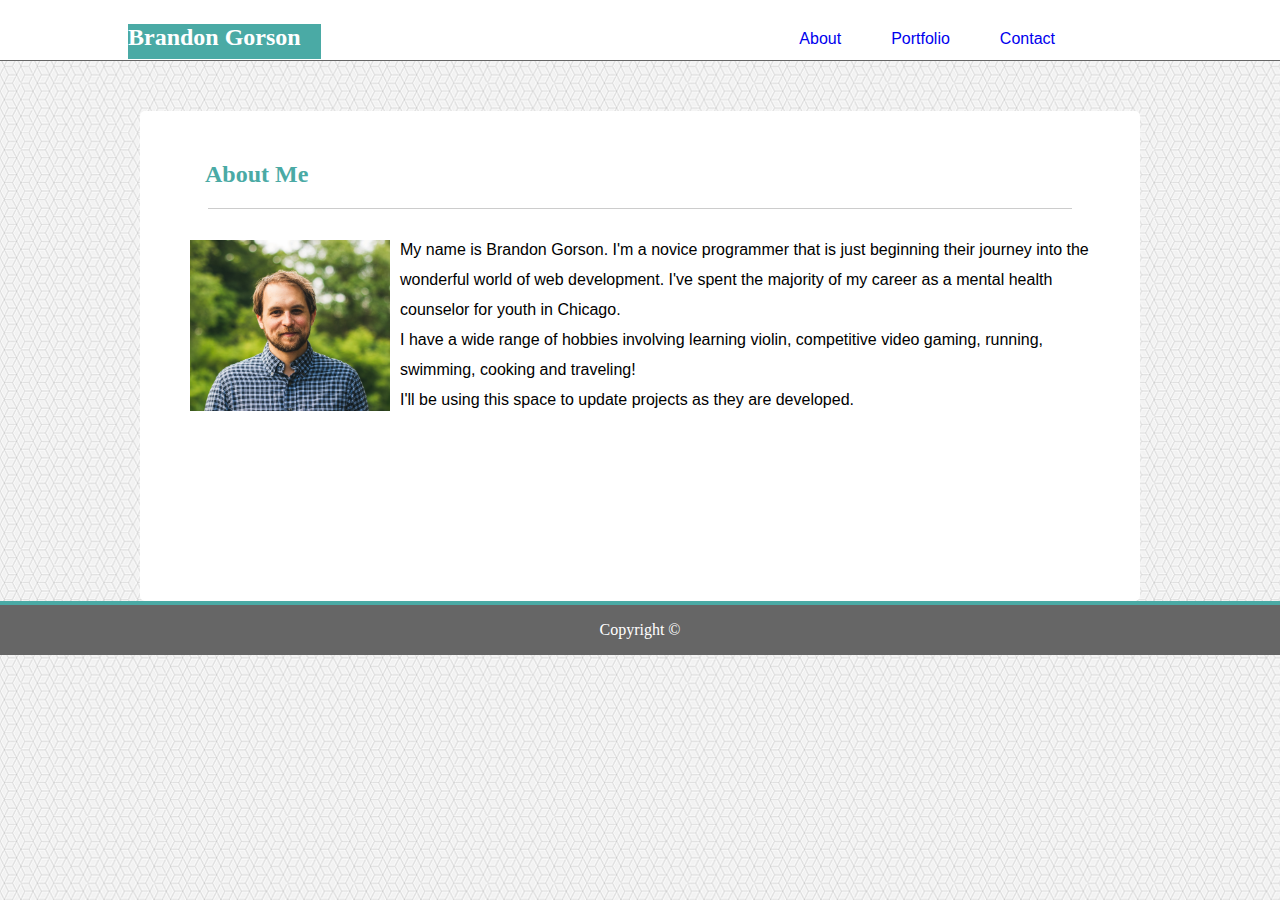
==== index.html @ dd807bb6 "Initial File Setup" ====
<!-- Relative Paths Assignment 1 -->
<!DOCTYPE html>
<html lang="en-us">

<head>
  <meta charset="UTF-8">
  <title>Brandon Gorson's Portfolio</title>
  <link rel="stylesheet" type="text/css" href="assets/css/style.css">
  
</head>

<body>
    <div class = topribbon>
        <h2 id = "name">Brandon Gorson</h2>
          <ul>
                <li><a href="contact.html">Contact</a></li>
                <li><a href="portfolio.html">Portfolio</a></li>
                <li><a href="index.html">About</a></li>
          </ul>
    </div>

  <div class="container">

    <section id="aboutme">

      <h2 id = "title">About Me</h2>
    <hr>
      <img id= "profile" src = "./assets/images/main.jpg" alt= "Student Picture">
    
      <p> My name is Brandon Gorson. I'm a novice programmer that is just beginning
        their journey into the wonderful world of web development. I've spent the majority of my
      career as a mental health counselor for youth in Chicago.
    <br>I have a wide range of hobbies involving learning violin, competitive video gaming, running, swimming, cooking and traveling! 
      <br>I'll be using this space to update projects as they are developed. </p>
    </section>
  </div>


    <div class="footer">
        Copyright &copy;
    </div>
</body> 
</html>
---- assets/css/style.css ----
*/ {
    box-sizing: border-box;
}


ul, .container, footer {
  font-family: Arial, Helvetica, sans-serif;
}
h2, h1, #name, #title {
        font-family: Georgia, 'Times New Roman', Times, serif;
}

.topribbon { 
    background-color:white;
    height:60px;
    width:100%;
   
    border-bottom: 1px solid #666666;
    }

h2 {
    color: #4AAAA5;
}
#title {
    margin-left:45px;
    padding-top:10px;
}
ul {
    list-style-type:none;
    margin:20px 200px 0 0;
    padding:0;
    width: 400px;
    background-color:white;
    float: right;
    
 }

 #profile {
     width:200px;
     float: left;
     margin-top: 30px;
     margin-left:30px;
     margin-right:10px;
 }
 a {
    text-decoration: none;
 }
 p {
     margin-top:25px;
     margin-left:20px;
     margin-right:10px;
     line-height:30px;
 }
li {
    float: right;
    color:#999EBA;
    padding:0px 20px;
    text-decoration:none;
    margin: 10px 5px;
}

#name {
    float:left;
    background-color: #4AAAA5;
    color: white;
    margin: 24px 0 0 10%;
    padding:0 20px 0 0;
    height:35px;   
}

.container {
   
    width:960px;
    margin:auto;
    margin-top: 50px;
    padding: 0 0 20px 0;
    height:82%;

}

body {
    background: url(../images/background.png);
    margin:0;
    height: 100%;
    position: relative;
    
    }
#aboutme {
    padding-bottom:10px;
    margin-bottom:20px;
    background-color: white;    
    height:400px;
}

.footer {
    text-align:center;
    border-top: 4px solid #4AAAA5;
    background-color:#666666;
    width: 100%;
    height:50px;
    margin:0 0 0 0;
    
    color: white;
    line-height: 50px; 
}
hr {
    display: block;
    height: 1px;
    width: 90%;
    border: 0;
    border-top: 1px solid #ccc;
    margin: auto;
    padding: 0;

}
.grid-container {
    margin-top:10px;
    margin-left:45px;
    display: grid;
    grid-template-columns: 1fr 1fr;
    grid-gap:2em;
    grid-auto-rows: 150px;
    width:150px;
         
    }

  .grid-image {
    border:1px black solid;  
    padding: 1px;
    font-size: 30px;
    text-align: center;
  }
  .grid-item a {
      position: relative;
      bottom:50px;
      left:4px;
      background-color:teal;
      padding:10px 45px;
      color:white;
      
  }
 #portfolio {
     background: white; 
     padding-bottom: 30px;
 } 

 input[type=text], select, textarea {
    width: 100%; 
    padding: 10px;  
    border: 1px solid #ccc; 
    border-radius: 4px; 
    box-sizing: border-box; 
    margin-top: 5px; 
    margin-bottom: 15px; 
    resize: vertical 
}


input[type=submit] {
    background-color: #4AAAA5;
    color: white;
    padding: 12px 20px;
    border: none;
    border-radius: 4px;
    cursor: pointer;
}

input[type=submit]:hover {
    background-color: rgb(40, 124, 120);
}


.container {
    border-radius: 5px;
    background-color: white;
    padding: 20px;
}
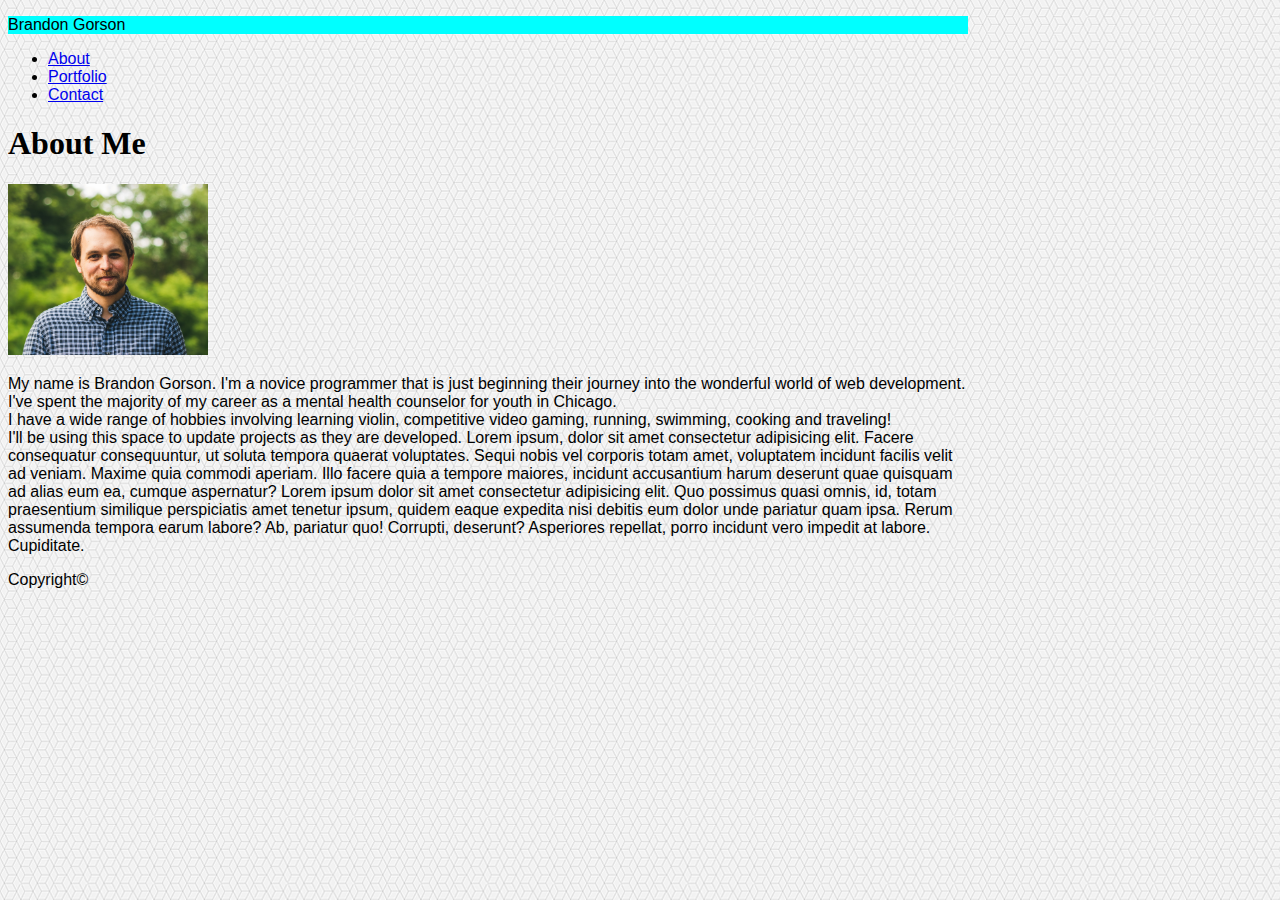
==== commit ad08433a: "Major updates to index" ====
--- a/index.html
+++ b/index.html
@@ -1,43 +1,78 @@
-<!-- Relative Paths Assignment 1 -->
 <!DOCTYPE html>
 <html lang="en-us">
 
 <head>
   <meta charset="UTF-8">
-  <title>Brandon Gorson's Portfolio</title>
-  <link rel="stylesheet" type="text/css" href="assets/css/style.css">
-  
-</head>
+   <link rel="stylesheet" href="https://stackpath.bootstrapcdn.com/bootstrap/4.1.3/css/bootstrap.min.css" integrity="sha384-MCw98/SFnGE8fJT3GXwEOngsV7Zt27NXFoaoApmYm81iuXoPkFOJwJ8ERdknLPMO" crossorigin="anonymous">
+   <link rel="stylesheet" type="text/css" href="assets/css/style.css">
+   <title>Brandon Gorson's Portfolio</title>
+ </head>
+
 
 <body>
-    <div class = topribbon>
-        <h2 id = "name">Brandon Gorson</h2>
-          <ul>
-                <li><a href="contact.html">Contact</a></li>
-                <li><a href="portfolio.html">Portfolio</a></li>
-                <li><a href="index.html">About</a></li>
-          </ul>
+    
+    <!--Nav Bar-->
+    <nav class="navbar navbar-light navbar-expand-md bg-light">
+    <div class= "container px-0" style= width:960px>
+        <!--NavBar Brand-->
+
+                <div class="navbar-brand " style="background-color:aqua">
+                <p>Brandon Gorson</p>
+                </div>
+             <!--Nav Bar Links-->         
+                <ul class="navbar-nav ml-auto ">
+                    <li class="nav-item active">
+                        <a class="nav-link" href="index.html">About</a>
+                    </li>
+                    <li class="nav-item">
+                        <a class="nav-link" href="portfolio.html">Portfolio</a>
+                    </li>
+                    <li class="nav-item">
+                        <a class="nav-link" href="contact.html">Contact</a>
+                    </li>
+                </ul>
+            </nav>   
     </div>
+ 
 
-  <div class="container">
 
-    <section id="aboutme">
-
-      <h2 id = "title">About Me</h2>
-    <hr>
-      <img id= "profile" src = "./assets/images/main.jpg" alt= "Student Picture">
+<!--Content Start-->
+        <div class="container bg-white my-4" style= width:960px >
+                    <div class="page-header">
+                    <h1>About Me</h1>
+                    </div>
+           
+                <img src = "./assets/images/main.jpg" class = "img-thumbnail float-left" style = "width:200px"alt= "Student Picture">
     
       <p> My name is Brandon Gorson. I'm a novice programmer that is just beginning
         their journey into the wonderful world of web development. I've spent the majority of my
       career as a mental health counselor for youth in Chicago.
-    <br>I have a wide range of hobbies involving learning violin, competitive video gaming, running, swimming, cooking and traveling! 
-      <br>I'll be using this space to update projects as they are developed. </p>
-    </section>
+      <br>I have a wide range of hobbies involving learning violin, competitive video gaming, running, swimming, cooking and traveling! 
+  <br>I'll be using this space to update projects as they are developed.
+Lorem ipsum, dolor sit amet consectetur adipisicing elit. Facere consequatur consequuntur, ut soluta tempora quaerat voluptates. Sequi nobis vel corporis totam amet, voluptatem incidunt facilis velit ad veniam. Maxime quia commodi aperiam. Illo facere quia a tempore maiores, incidunt accusantium harum deserunt quae quisquam ad alias eum ea, cumque aspernatur?
+Lorem ipsum dolor sit amet consectetur adipisicing elit. Quo possimus quasi omnis, id, totam praesentium similique perspiciatis amet tenetur ipsum, quidem eaque expedita nisi debitis eum dolor unde pariatur quam ipsa. Rerum assumenda tempora earum labore? Ab, pariatur quo! Corrupti, deserunt? Asperiores repellat, porro incidunt vero impedit at labore. Cupiditate.
+</p>
   </div>
+            
+           
+    
+        
+<footer class="bg-dark fixed-bottom border-top border-danger">
+
+        <!-- Copyright -->
+
+        <div class="text-center text-muted py-2">
+          <p> Copyright©</p>
+        </div>
+        <!-- Copyright -->
+      
+</footer>
 
 
-    <div class="footer">
-        Copyright &copy;
-    </div>
+
+
+
 </body> 
+
+
 </html>--- a/assets/css/style.css
+++ b/assets/css/style.css
@@ -1,8 +1,3 @@
-*/ {
-    box-sizing: border-box;
-}
-
-
 ul, .container, footer {
   font-family: Arial, Helvetica, sans-serif;
 }
@@ -10,168 +5,7 @@
         font-family: Georgia, 'Times New Roman', Times, serif;
 }
 
-.topribbon { 
-    background-color:white;
-    height:60px;
-    width:100%;
-   
-    border-bottom: 1px solid #666666;
+body {
+    background: url(../images/background.png);
     }
 
-h2 {
-    color: #4AAAA5;
-}
-#title {
-    margin-left:45px;
-    padding-top:10px;
-}
-ul {
-    list-style-type:none;
-    margin:20px 200px 0 0;
-    padding:0;
-    width: 400px;
-    background-color:white;
-    float: right;
-    
- }
-
- #profile {
-     width:200px;
-     float: left;
-     margin-top: 30px;
-     margin-left:30px;
-     margin-right:10px;
- }
- a {
-    text-decoration: none;
- }
- p {
-     margin-top:25px;
-     margin-left:20px;
-     margin-right:10px;
-     line-height:30px;
- }
-li {
-    float: right;
-    color:#999EBA;
-    padding:0px 20px;
-    text-decoration:none;
-    margin: 10px 5px;
-}
-
-#name {
-    float:left;
-    background-color: #4AAAA5;
-    color: white;
-    margin: 24px 0 0 10%;
-    padding:0 20px 0 0;
-    height:35px;   
-}
-
-.container {
-   
-    width:960px;
-    margin:auto;
-    margin-top: 50px;
-    padding: 0 0 20px 0;
-    height:82%;
-
-}
-
-body {
-    background: url(../images/background.png);
-    margin:0;
-    height: 100%;
-    position: relative;
-    
-    }
-#aboutme {
-    padding-bottom:10px;
-    margin-bottom:20px;
-    background-color: white;    
-    height:400px;
-}
-
-.footer {
-    text-align:center;
-    border-top: 4px solid #4AAAA5;
-    background-color:#666666;
-    width: 100%;
-    height:50px;
-    margin:0 0 0 0;
-    
-    color: white;
-    line-height: 50px; 
-}
-hr {
-    display: block;
-    height: 1px;
-    width: 90%;
-    border: 0;
-    border-top: 1px solid #ccc;
-    margin: auto;
-    padding: 0;
-
-}
-.grid-container {
-    margin-top:10px;
-    margin-left:45px;
-    display: grid;
-    grid-template-columns: 1fr 1fr;
-    grid-gap:2em;
-    grid-auto-rows: 150px;
-    width:150px;
-         
-    }
-
-  .grid-image {
-    border:1px black solid;  
-    padding: 1px;
-    font-size: 30px;
-    text-align: center;
-  }
-  .grid-item a {
-      position: relative;
-      bottom:50px;
-      left:4px;
-      background-color:teal;
-      padding:10px 45px;
-      color:white;
-      
-  }
- #portfolio {
-     background: white; 
-     padding-bottom: 30px;
- } 
-
- input[type=text], select, textarea {
-    width: 100%; 
-    padding: 10px;  
-    border: 1px solid #ccc; 
-    border-radius: 4px; 
-    box-sizing: border-box; 
-    margin-top: 5px; 
-    margin-bottom: 15px; 
-    resize: vertical 
-}
-
-
-input[type=submit] {
-    background-color: #4AAAA5;
-    color: white;
-    padding: 12px 20px;
-    border: none;
-    border-radius: 4px;
-    cursor: pointer;
-}
-
-input[type=submit]:hover {
-    background-color: rgb(40, 124, 120);
-}
-
-
-.container {
-    border-radius: 5px;
-    background-color: white;
-    padding: 20px;
-}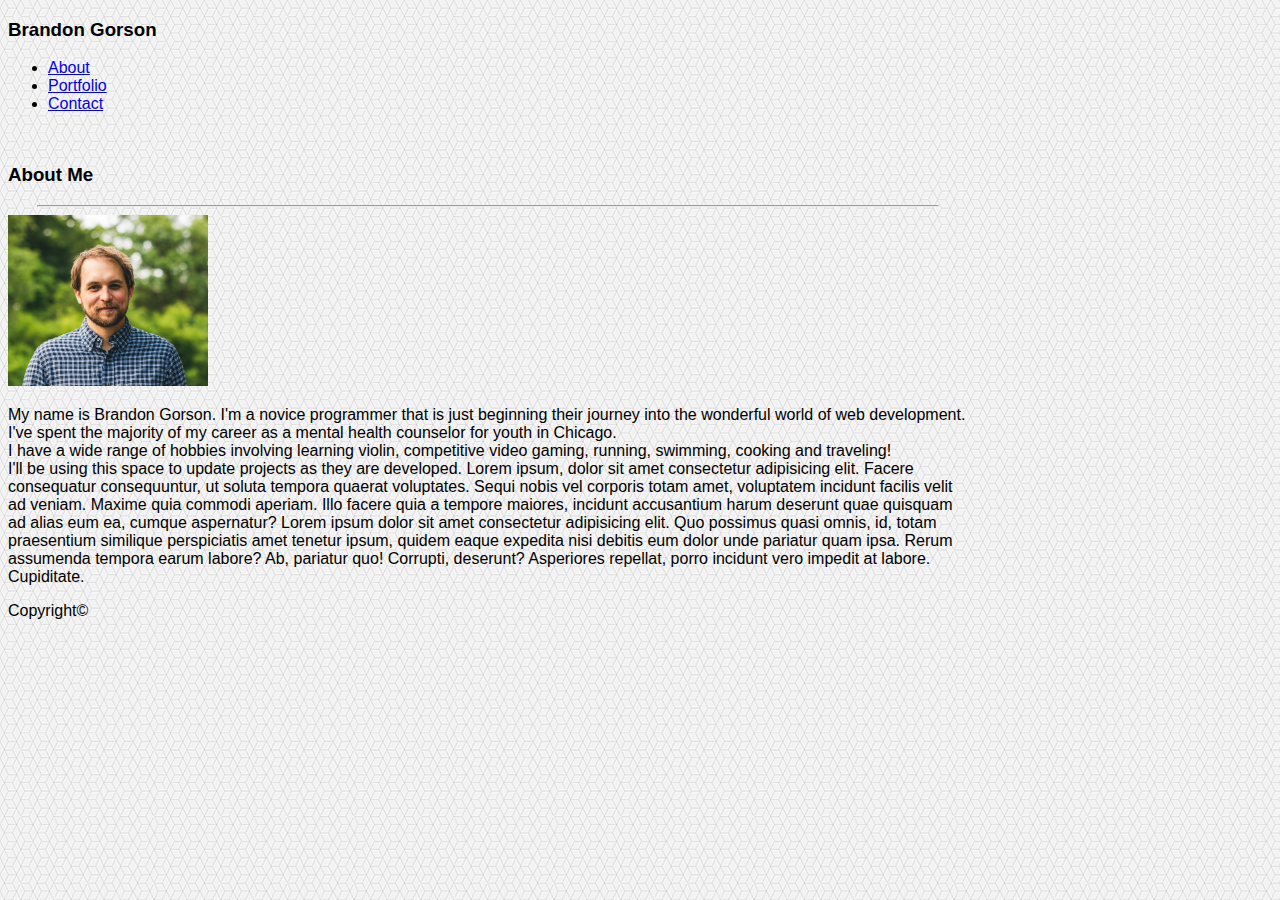
==== commit 3252987d: "Major updates to index and creation of contact page" ====
--- a/index.html
+++ b/index.html
@@ -12,12 +12,12 @@
 <body>
     
     <!--Nav Bar-->
-    <nav class="navbar navbar-light navbar-expand-md bg-light">
+    <nav class="navbar navbar-light navbar-expand-md bg-light border-bottom border-muted py-0">
     <div class= "container px-0" style= width:960px>
         <!--NavBar Brand-->
 
-                <div class="navbar-brand " style="background-color:aqua">
-                <p>Brandon Gorson</p>
+                <div class="navbar-brand text-white px-2 bg-info">
+                <h3><strong>Brandon Gorson</strong></h3>
                 </div>
              <!--Nav Bar Links-->         
                 <ul class="navbar-nav ml-auto ">
@@ -37,14 +37,16 @@
 
 
 <!--Content Start-->
-        <div class="container bg-white my-4" style= width:960px >
-                    <div class="page-header">
-                    <h1>About Me</h1>
+        <div class="container bg-white my-4 pb-3" style= width:960px >
+                    <div class="text-info">
+                        <div class="innerheader">
+                        <h3 class ="display-5 mt-10"><strong>About Me</strong></h3>
                     </div>
-           
-                <img src = "./assets/images/main.jpg" class = "img-thumbnail float-left" style = "width:200px"alt= "Student Picture">
+                </div>
+           <hr width ="900rem">
     
-      <p> My name is Brandon Gorson. I'm a novice programmer that is just beginning
+                <img src = "./assets/images/main.jpg" class = "img-thumbnail float-left mr-3" style = "width:200px"alt= "Student Picture">
+      <p class= "pr-1"> My name is Brandon Gorson. I'm a novice programmer that is just beginning
         their journey into the wonderful world of web development. I've spent the majority of my
       career as a mental health counselor for youth in Chicago.
       <br>I have a wide range of hobbies involving learning violin, competitive video gaming, running, swimming, cooking and traveling! 
@@ -56,18 +58,18 @@
             
            
     
-        
-<footer class="bg-dark fixed-bottom border-top border-danger">
+    <!-- Copyright -->      
+<footer class="bg-dark fixed-bottom border-top border-info border-wirdt10">
 
-        <!-- Copyright -->
+      
 
         <div class="text-center text-muted py-2">
           <p> Copyright©</p>
         </div>
-        <!-- Copyright -->
+     
       
 </footer>
-
+   <!-- Copyright -->
 
 
 
--- a/assets/css/style.css
+++ b/assets/css/style.css
@@ -8,4 +8,6 @@
 body {
     background: url(../images/background.png);
     }
-
+.innerheader {
+  padding-top:1em;
+}
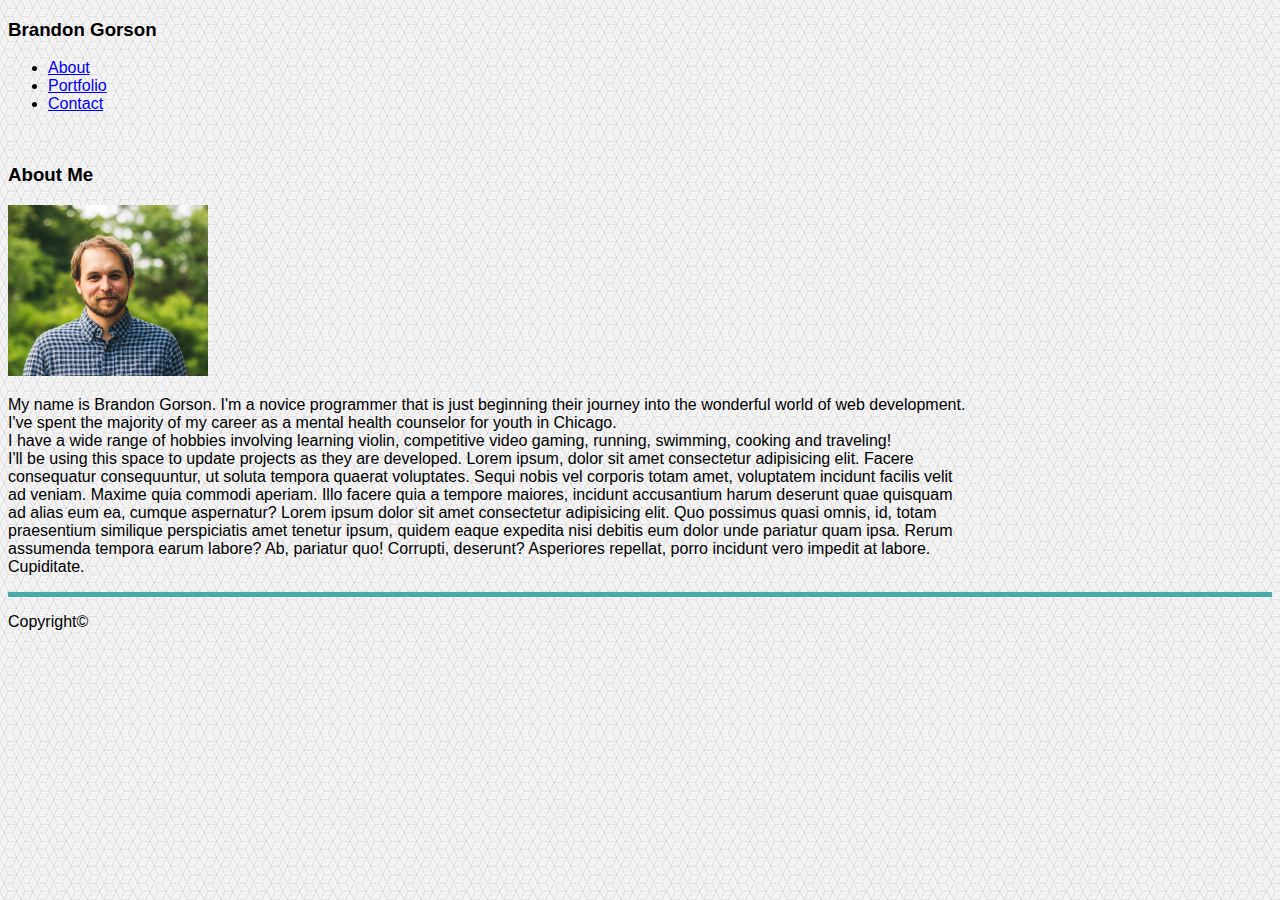
==== commit 22b7e12d: "Most changed are completed" ====
--- a/index.html
+++ b/index.html
@@ -9,11 +9,12 @@
  </head>
 
 
+
 <body>
+        <!--Nav Bar-->
+    <nav class="navbar navbar-light navbar-expand-md bg-light border-bottom border-muted py-0">
     
-    <!--Nav Bar-->
-    <nav class="navbar navbar-light navbar-expand-md bg-light border-bottom border-muted py-0">
-    <div class= "container px-0" style= width:960px>
+        <div class = "container px-0" style= width:960px>
         <!--NavBar Brand-->
 
                 <div class="navbar-brand text-white px-2 bg-info">
@@ -32,19 +33,16 @@
                     </li>
                 </ul>
             </nav>   
-    </div>
- 
-
+   </div>
 
 <!--Content Start-->
         <div class="container bg-white my-4 pb-3" style= width:960px >
                     <div class="text-info">
                         <div class="innerheader">
-                        <h3 class ="display-5 mt-10"><strong>About Me</strong></h3>
+                        <h3 class ="display-5 mt-10 mb-3 border-bottom"><strong>About Me</strong></h3>
                     </div>
                 </div>
-           <hr width ="900rem">
-    
+              
                 <img src = "./assets/images/main.jpg" class = "img-thumbnail float-left mr-3" style = "width:200px"alt= "Student Picture">
       <p class= "pr-1"> My name is Brandon Gorson. I'm a novice programmer that is just beginning
         their journey into the wonderful world of web development. I've spent the majority of my
@@ -59,12 +57,12 @@
            
     
     <!-- Copyright -->      
-<footer class="bg-dark fixed-bottom border-top border-info border-wirdt10">
+<footer class="bg-dark fixed-bottom">
 
       
 
-        <div class="text-center text-muted py-2">
-          <p> Copyright©</p>
+        <div class="text-center text-muted">
+          <p class= "mt-2"> Copyright©</p>
         </div>
      
       
--- a/assets/css/style.css
+++ b/assets/css/style.css
@@ -1,13 +1,36 @@
 ul, .container, footer {
   font-family: Arial, Helvetica, sans-serif;
 }
-h2, h1, #name, #title {
+h2, h1{
         font-family: Georgia, 'Times New Roman', Times, serif;
 }
 
+
 body {
     background: url(../images/background.png);
+    box-sizing:border-box;
     }
 .innerheader {
   padding-top:1em;
 }
+.img-wrapper {
+  position: relative;
+}
+
+.img-overlay {
+  position: absolute;
+  top: 0;
+  bottom: 0;
+  left: 0;
+  right: 0;
+  text-align: center;
+}
+
+.img-overlay:before {
+  content: ' ';
+  display: block;
+  height: 70%;
+}
+footer {
+  border-top: solid 5px #4AAAA5;
+}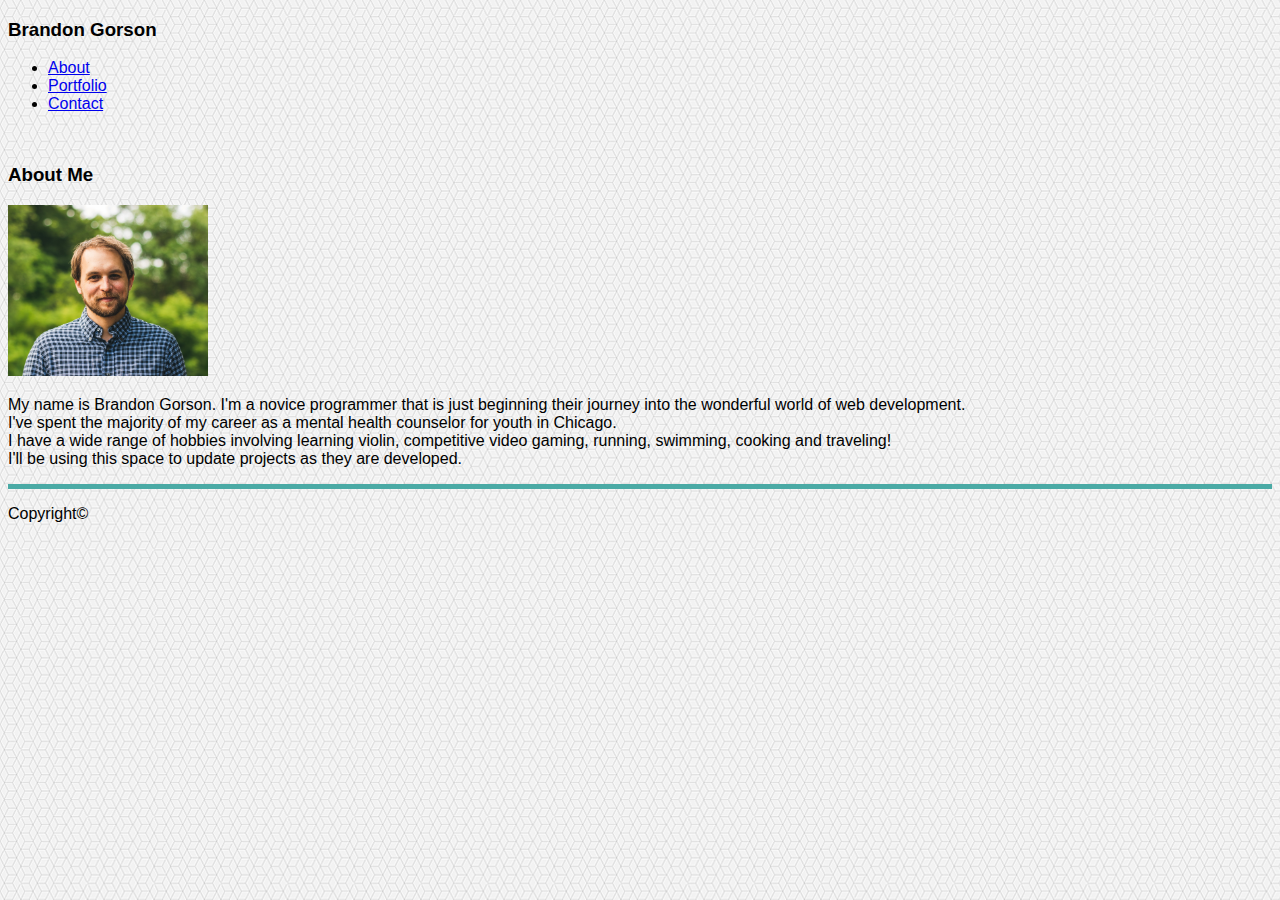
==== commit 91e61982: "added new project" ====
--- a/index.html
+++ b/index.html
@@ -49,8 +49,7 @@
       career as a mental health counselor for youth in Chicago.
       <br>I have a wide range of hobbies involving learning violin, competitive video gaming, running, swimming, cooking and traveling! 
   <br>I'll be using this space to update projects as they are developed.
-Lorem ipsum, dolor sit amet consectetur adipisicing elit. Facere consequatur consequuntur, ut soluta tempora quaerat voluptates. Sequi nobis vel corporis totam amet, voluptatem incidunt facilis velit ad veniam. Maxime quia commodi aperiam. Illo facere quia a tempore maiores, incidunt accusantium harum deserunt quae quisquam ad alias eum ea, cumque aspernatur?
-Lorem ipsum dolor sit amet consectetur adipisicing elit. Quo possimus quasi omnis, id, totam praesentium similique perspiciatis amet tenetur ipsum, quidem eaque expedita nisi debitis eum dolor unde pariatur quam ipsa. Rerum assumenda tempora earum labore? Ab, pariatur quo! Corrupti, deserunt? Asperiores repellat, porro incidunt vero impedit at labore. Cupiditate.
+
 </p>
   </div>
             
--- a/assets/css/style.css
+++ b/assets/css/style.css
@@ -15,6 +15,11 @@
 }
 .img-wrapper {
   position: relative;
+
+}
+.img-fluid{
+  max-width:200px;
+  max-height:200px;
 }
 
 .img-overlay {
@@ -33,4 +38,11 @@
 }
 footer {
   border-top: solid 5px #4AAAA5;
-}+  animation-name: footercolor;
+  animation-duration: 3s;
+}
+
+/* @keyframes footercolor {
+  from {background-color: white;}
+  to {background-color: #343a40;}
+} */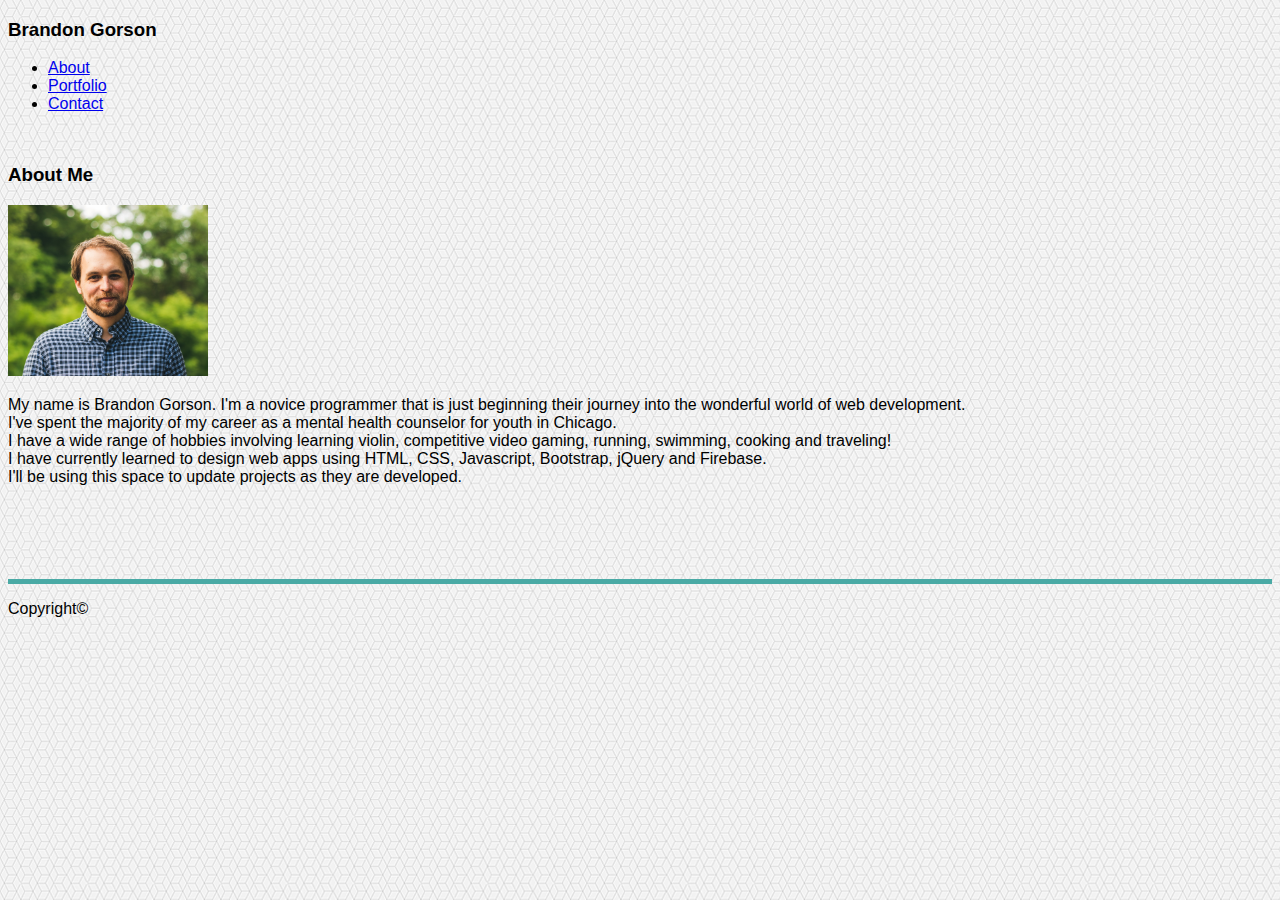
==== commit 1124f5a5: "Added project cleaned up code" ====
--- a/index.html
+++ b/index.html
@@ -3,75 +3,78 @@
 
 <head>
   <meta charset="UTF-8">
-   <link rel="stylesheet" href="https://stackpath.bootstrapcdn.com/bootstrap/4.1.3/css/bootstrap.min.css" integrity="sha384-MCw98/SFnGE8fJT3GXwEOngsV7Zt27NXFoaoApmYm81iuXoPkFOJwJ8ERdknLPMO" crossorigin="anonymous">
-   <link rel="stylesheet" type="text/css" href="assets/css/style.css">
-   <title>Brandon Gorson's Portfolio</title>
- </head>
+  <link rel="stylesheet" href="https://stackpath.bootstrapcdn.com/bootstrap/4.1.3/css/bootstrap.min.css" integrity="sha384-MCw98/SFnGE8fJT3GXwEOngsV7Zt27NXFoaoApmYm81iuXoPkFOJwJ8ERdknLPMO"
+    crossorigin="anonymous">
+  <link rel="stylesheet" type="text/css" href="assets/css/style.css">
+  <title>Brandon Gorson's Portfolio</title>
+</head>
 
 
 
 <body>
-        <!--Nav Bar-->
-    <nav class="navbar navbar-light navbar-expand-md bg-light border-bottom border-muted py-0">
-    
-        <div class = "container px-0" style= width:960px>
-        <!--NavBar Brand-->
+  <!--Nav Bar-->
+  <nav class="navbar navbar-light navbar-expand-md bg-light border-bottom border-muted py-0">
 
-                <div class="navbar-brand text-white px-2 bg-info">
-                <h3><strong>Brandon Gorson</strong></h3>
-                </div>
-             <!--Nav Bar Links-->         
-                <ul class="navbar-nav ml-auto ">
-                    <li class="nav-item active">
-                        <a class="nav-link" href="index.html">About</a>
-                    </li>
-                    <li class="nav-item">
-                        <a class="nav-link" href="portfolio.html">Portfolio</a>
-                    </li>
-                    <li class="nav-item">
-                        <a class="nav-link" href="contact.html">Contact</a>
-                    </li>
-                </ul>
-            </nav>   
-   </div>
+    <div class="container px-0" style=width:960px>
+      <!--NavBar Brand-->
 
-<!--Content Start-->
-        <div class="container bg-white my-4 pb-3" style= width:960px >
-                    <div class="text-info">
-                        <div class="innerheader">
-                        <h3 class ="display-5 mt-10 mb-3 border-bottom"><strong>About Me</strong></h3>
-                    </div>
-                </div>
-              
-                <img src = "./assets/images/main.jpg" class = "img-thumbnail float-left mr-3" style = "width:200px"alt= "Student Picture">
-      <p class= "pr-1"> My name is Brandon Gorson. I'm a novice programmer that is just beginning
-        their journey into the wonderful world of web development. I've spent the majority of my
+      <div class="navbar-brand text-white px-2 bg-info">
+        <h3><strong>Brandon Gorson</strong></h3>
+      </div>
+      <!--Nav Bar Links-->
+      <ul class="navbar-nav ml-auto ">
+        <li class="nav-item active">
+          <a class="nav-link" href="index.html">About</a>
+        </li>
+        <li class="nav-item">
+          <a class="nav-link" href="portfolio.html">Portfolio</a>
+        </li>
+        <li class="nav-item">
+          <a class="nav-link" href="contact.html">Contact</a>
+        </li>
+      </ul>
+  </nav>
+  
+
+  <!--Content Start-->
+  <div class="container bg-white my-5 pb-3"  id= 'aboutMe'>
+    <div class="text-info">
+      <div class="innerheader">
+        <h3 class="display-5 mt-10 mb-3 border-bottom"><strong>About Me</strong></h3>
+      </div>
+    </div>
+
+    <img src="./assets/images/main.jpg" class="img-thumbnail float-left mr-3" style="width:200px" alt="Student Picture">
+    <p class="pr-1"> My name is Brandon Gorson. I'm a novice programmer that is just beginning
+      their journey into the wonderful world of web development. I've spent the majority of my
       career as a mental health counselor for youth in Chicago.
-      <br>I have a wide range of hobbies involving learning violin, competitive video gaming, running, swimming, cooking and traveling! 
-  <br>I'll be using this space to update projects as they are developed.
+      <br>I have a wide range of hobbies involving learning violin, competitive video gaming, running, swimming,
+      cooking and traveling!
+      <br> I have currently learned to design web apps using HTML, CSS, Javascript, Bootstrap, jQuery and Firebase.
+      <br>I'll be using this space to update projects as they are developed.
 
-</p>
+    </p>
   </div>
-            
-           
-    
-    <!-- Copyright -->      
-<footer class="bg-dark fixed-bottom">
 
-      
 
-        <div class="text-center text-muted">
-          <p class= "mt-2"> Copyright©</p>
-        </div>
-     
-      
-</footer>
-   <!-- Copyright -->
+
+  <!-- Copyright -->
+  <footer class="bg-dark fixed-bottom">
+
+
+
+    <div class="text-center text-muted">
+      <p class="mt-2"> Copyright©</p>
+    </div>
+
+
+  </footer>
+  <!-- Copyright -->
 
 
 
 
-</body> 
+</body>
 
 
 </html>--- a/assets/css/style.css
+++ b/assets/css/style.css
@@ -41,8 +41,7 @@
   animation-name: footercolor;
   animation-duration: 3s;
 }
-
-/* @keyframes footercolor {
-  from {background-color: white;}
-  to {background-color: #343a40;}
-} */+#aboutMe{
+  min-height:50vh;;
+  width:960px;
+}
